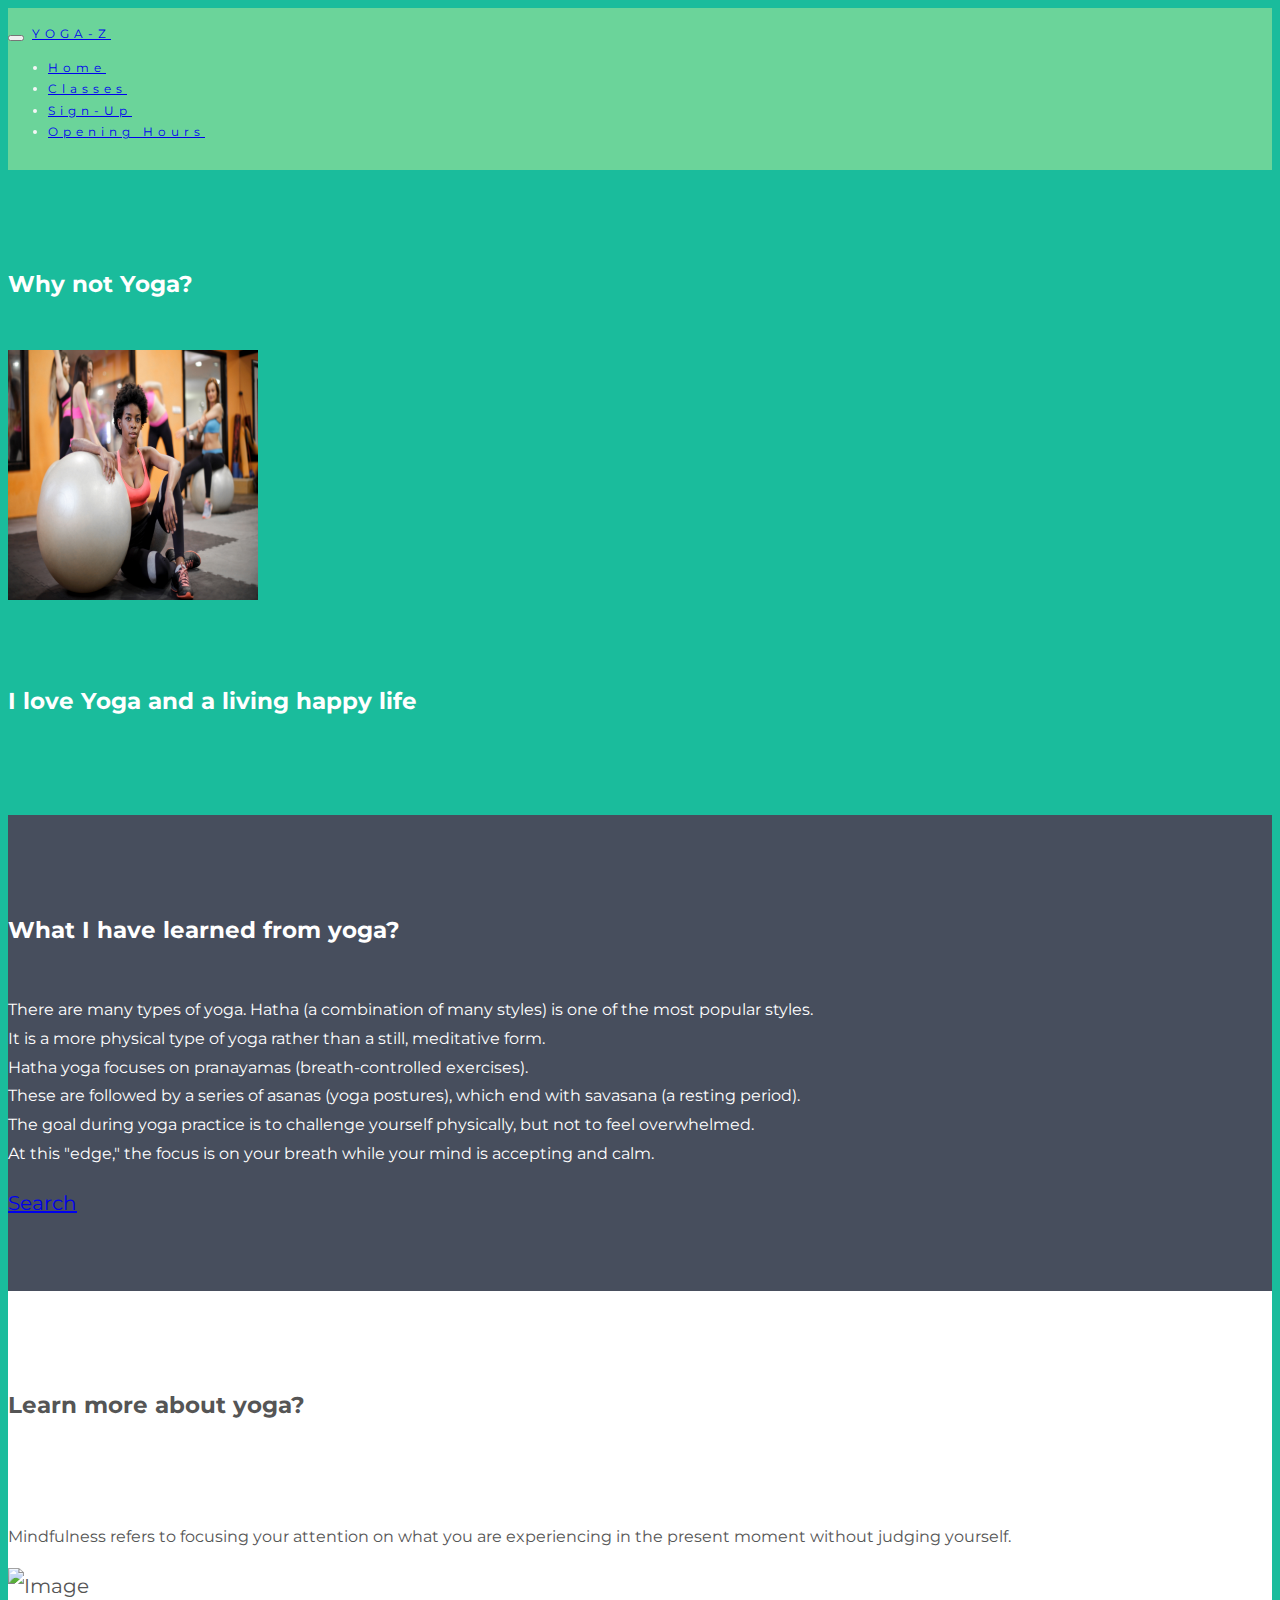
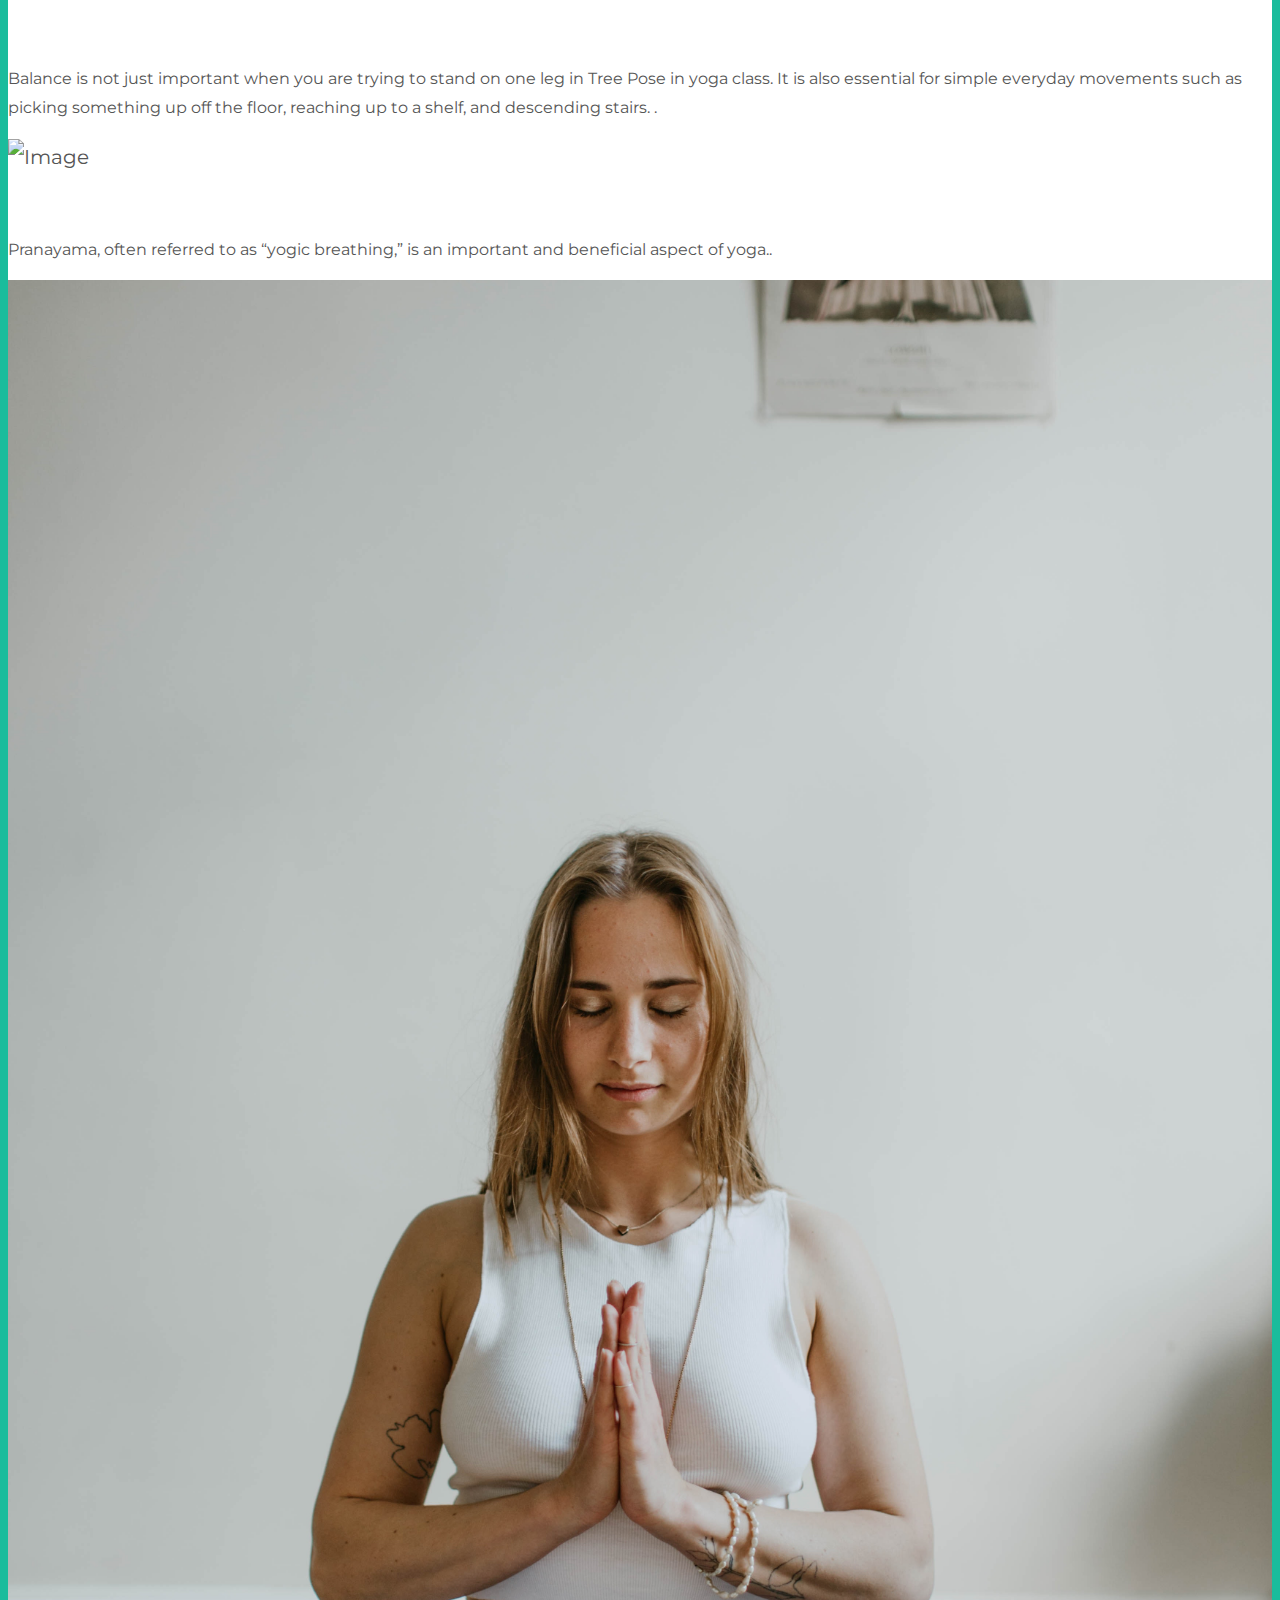
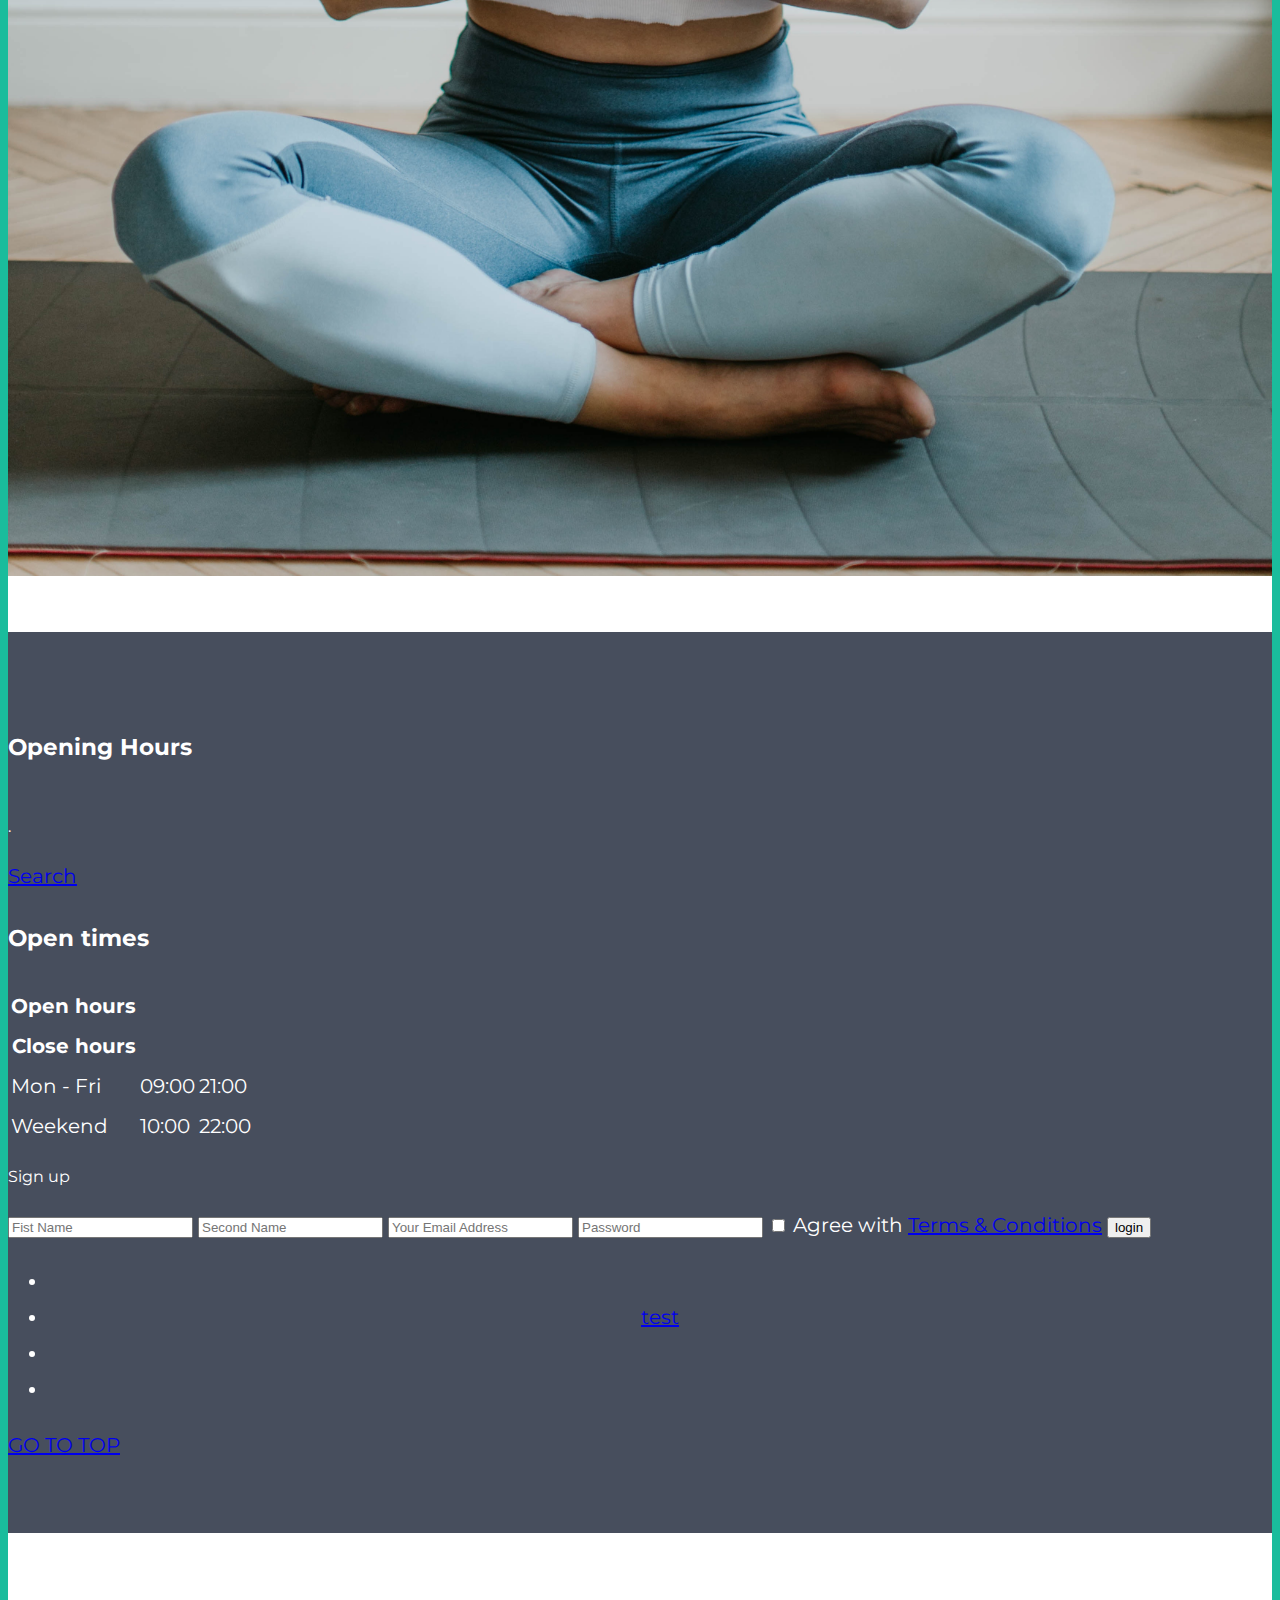
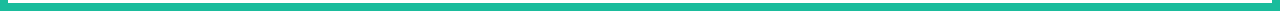
==== index.html @ dd9c0746 "resetting files git commit" ====
<!DOCTYPE html>
<html lang="en">

  <head>
    <meta charset="UTF-8">
    <meta http-equiv="X-UA-Compatible" content="IE=edge">
    <meta name="viewport" content="width =device-width, initial-scale=1.0">
    <link rel="stylesheet" href="./style.css">
    <link href="https://cdn.jsdelivr.net/npm/bootstrap@5.1.3/dist/css/bootstrap.min.css" rel="stylesheet"
      integrity="sha384-1BmE4kWBq78iYhFldvKuhfTAU6auU8tT94WrHftjDbrCEXSU1oBoqyl2QvZ6jIW3" crossorigin="anonymous">
    <script src="https://cdn.jsdelivr.net/npm/bootstrap@5.1.3/dist/js/bootstrap.bundle.min.js"
      integrity="sha384-ka7Sk0Gln4gmtz2MlQnikT1wXgYsOg+OMhuP+IlRH9sENBO0LRn5q+8nbTov4+1p"
      crossorigin="anonymous"></script>

    <link href="https://fonts.googleapis.com/css?family=Montserrat" rel="stylesheet">
    <script src="https://ajax.googleapis.com/ajax/libs/jquery/3.6.0/jquery.min.js"></script>
    <script src="https://maxcdn.bootstrapcdn.com/bootstrap/3.4.1/js/bootstrap.min.js"></script>

    <title>YOGA IS LIFE</title>
  </head>

  <body>
    <!-- Navbar -->
    <nav class="navbar navbar-default">
      <div class="container" id="Home">
        <div class="navbar-header">
          <button type="button" class="navbar-toggle" data-toggle="collapse" data-target="#mynavbar">
            <span class="icon-bar"></span>
            <span class="icon-bar"></span>
            <span class="icon-bar"></span>
            <span class="icon-bar"></span>
          </button>
          <a class="navbar-brand" href="#">YOGA-Z</a>
        </div>


        <div class="collapse navbar-collapse" id="home">
          <ul class="nav navbar-nav navbar-right">
            <li><a href="home.html">Home</a></li>
            <li><a href="classes.html">Classes</a></li>
            <li><a href="sign-Up.html">Sign-Up</a></li>
            <li><a href="opening Hours.html">Opening Hours</a></li>
          </ul>
        </div>


      </div>
    </nav>
    <!--Navbar End-->

    <!-- First Contain-->
    <div class="container-fluid bg-1 text-center" id="Home">
      <h3 class="margin">Why not Yoga?</h3>
      <img src="img/main2.jpg" class="img-responsive img-circle margin" style="display:inline" alt="yoga meditation"
        width="250" height="250">
      <h3>I love Yoga and a living happy life</h3>
    </div>

    <!--second Container-->
    <div class="container-fluid bg-2 text-center" id="Classes">
      <h3 class="margin">What I have learned from yoga?</h3>
      <p> There are many types of yoga. Hatha (a combination of many styles) is one of the most popular styles.
        <br>
        It is a more physical type of yoga rather than a still, meditative form.
        <br>
        Hatha yoga focuses on pranayamas (breath-controlled exercises).
        <br>
        These are followed by a series of asanas (yoga postures), which end with savasana (a resting period).
        <br>
        The goal during yoga practice is to challenge yourself physically, but not to feel overwhelmed.
        <br>
        At this "edge," the focus is on your breath while your mind is accepting and calm.
      </p>
      <a href="#classes" class="btn btn-default btn-lg">
        <span class="glyphicon glyphicon-search"></span> Search
      </a>
    </div>



    <!--Third Container (Grid)-->
    <div class="container-fluid bg-3 text-center" id="classes">
      <h3 class="margin">Learn more about yoga?</h3><br>
      <div class="row">
        <div class="col-sm-4">
          <p>Mindfulness refers to focusing your attention on what you are experiencing in the present moment without
            judging yourself.
          </p>
          <img src="https://images.unsplash.com/photo-1512291313931-d4291048e7b6?ixlib=rb-1.2.1&ixid=MnwxMjA3fDB8MHxwaG90by1wYWdlfHx8fGVufDB8fHx8&auto=format&fit=crop&w=1374&q=80
        " class="img-responsive margin" style="width:100%" alt="Image">
        </div>
        <div class="col-sm-4">
          <p>Balance is not just important when you are trying to stand on one leg in Tree Pose in yoga class.
            It is also essential for simple everyday movements such as picking something up off the floor,
            reaching up to a shelf, and descending stairs.
            .</p>
          <img src="img/group3.jpg" class="img-responsive margin" style="width:100%" alt="Image">
          <div class="form-box">
          </div>

        </div>

        <div class="col-sm-4">
          <p>Pranayama, often referred to as “yogic breathing,” is an important and beneficial aspect of yoga..</p>
          <img src="img/group2.jpg" class="img-responsive margin" style="width:100%" alt="Image">
        </div>
      </div>


      <div class="container-fluid bg-2 text-center" id="Opening Hours">
        <h3 class="margin">Opening Hours</h3>
        <p> . </p>
        <a href="#" class="btn btn-default btn-lg">
          <span class="glyphicon glyphicon-search"></span> Search </a>

        <div class="time">
          <h3>Open times</h3>
          <table>
            <tr>
            <tr>
              <th>Open hours</th>
            </tr>

            <tr>
              <th>Close hours</th>
            </tr>

            </tr>
            <tr>
              <td>Mon - Fri</td>
              <td>09:00</td>
              <td>21:00</td>
            </tr>
            <tr>
              <td>Weekend</td>
              <td>10:00</td>
              <td>22:00</td>
            </tr>
          </table>
        </div>

        <div class="header-text">
          <form>
            <p>Sign up</p>
            <input type="Name" placeholder="Fist Name" required>
            <input type="Name" placeholder="Second Name" required>
            <input type="Email" placeholder="Your Email Address" required>
            <input type="password" placeholder="Password" required>
            <input id="terms" type="checkbox"> <label for="terms"></label>
            <span>Agree with <a href="#">Terms & Conditions</a></span>
            <button>login</button>
          </form>
        </div>




        <footer class="social-footer">

          <div class="social-footer-icons">
            <ul class="menu simple">
              <li><a href="https://www.facebook.com/"><i class="fa fa-facebook" aria-hidden="true"></i></a></li>
              <li><a href="https://www.instagram.com/?hl=en">test<i class="fa fa-instagram" aria-hidden="true"></i></a></li>
              <li><a href="https://www.pinterest.com/"><i class="fa fa-pinterest-p" aria-hidden="true"></i></a></li>
              <li><a href="https://twitter.com/?lang=en"><i class="fa fa-twitter" aria-hidden="true"></i></a></li>
            </ul>
          </div>
        </footer>

        <div>
          <a href="#top" class="btn btn-primary btn-lg">
            <span class="glyphicon glyphicon-heart"></span> GO TO TOP
          </a>
        </div>
        <script src="https://cdn.jsdelivr.net/npm/@popperjs/core@2.10.2/dist/umd/popper.min.js"
          integrity="sha384-7+zCNj/IqJ95wo16oMtfsKbZ9ccEh31eOz1HGyDuCQ6wgnyJNSYdrPa03rtR1zdB"
          crossorigin="anonymous"></script>
        <script src="https://cdn.jsdelivr.net/npm/bootstrap@5.1.3/dist/js/bootstrap.min.js"
          integrity="sha384-QJHtvGhmr9XOIpI6YVutG+2QOK9T+ZnN4kzFN1RtK3zEFEIsxhlmWl5/YESvpZ13"
          crossorigin="anonymous"></script>
  </body>

</html>
---- style.css ----
body {
  background-color: #1abc9c;
  font: 20px Montserrat, sans-serif;
  line-height: 1.8;
  color: #f5f6f7;
}

p {
  font-size: 16px;
}

.margin {
  margin-bottom: 45px;
}

.bg-1 {
  background-color: #1abc9c;
 
  color: #ffffff;
}

.bg-2 {
  background-color: #474e5d;
 
  color: #ffffff;
}

.bg-3 {
  background-color: #ffffff;
 
  color: #555555;
}

.bg-4 {
  background-color: #2f2f2f;
 
  
}

.container-fluid {
  padding-top: 70px;
  padding-bottom: 70px;
  
}

.navbar {
  background: rgb(107, 212, 154);
  padding-top: 15px;
  padding-bottom: 15px;
  border: 0;
  border-radius: 0;
  margin-bottom: 0;
  font-size: 12px;
  letter-spacing: 5px;
}

.navbar-nav li a:hover {
  color: #1abc9c;
}

.form-box button{

  background-color: lightskyblue;
   
    border: none;
    border-radius: 5px;
    cursor: pointer;
    width: 100%;
    font-size: 18px;
    padding: 10px;
    margin: 20px 0px;
}

form .btn {
border: 2px solid black;
background-color: white;
color: black;
padding: 14px 28px;
font-size: 126px;
cursor: pointer;
background-size: 5px;
}

/* footer */
.footer{
height: 150px;
list-style: none;
}
.social-footer{
text-align: center;

}
.social-footer > li {
display: inline;

}

.social-footer > i {
font-size: large;
display: inline;
}
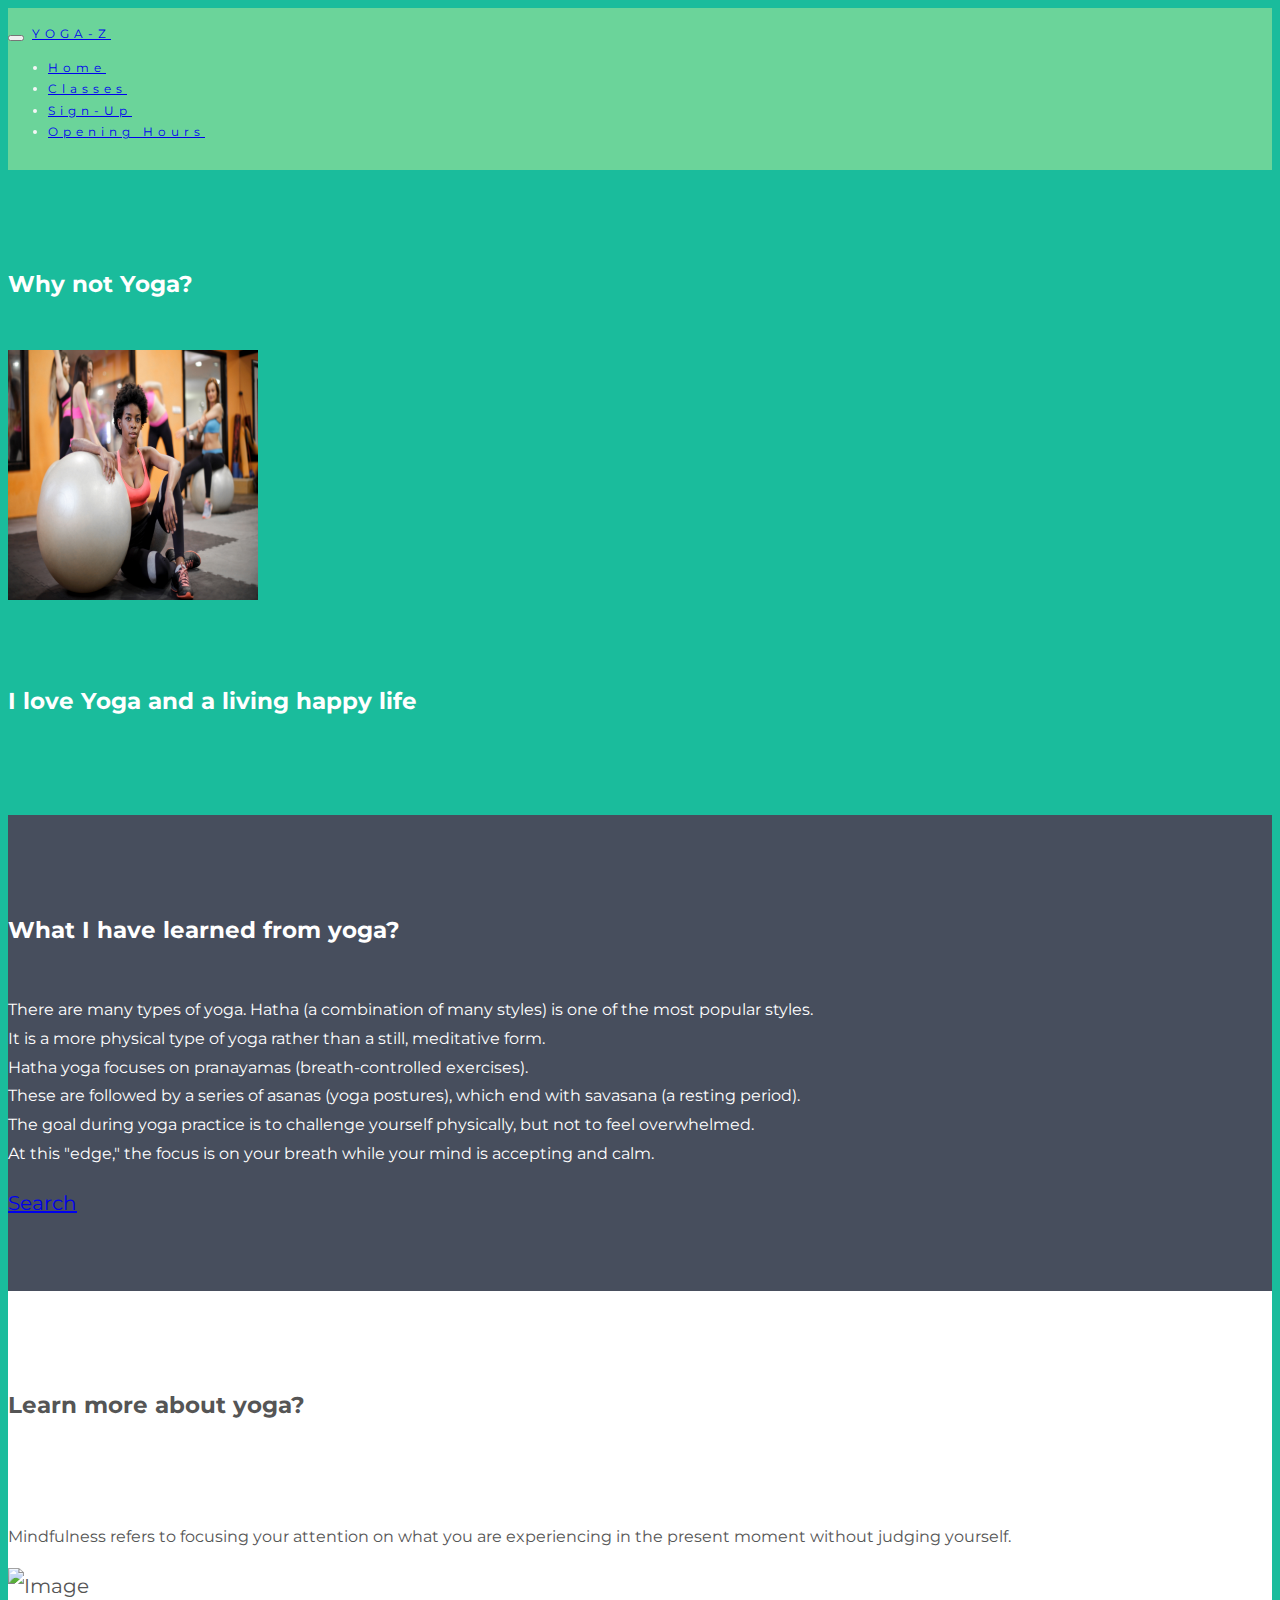
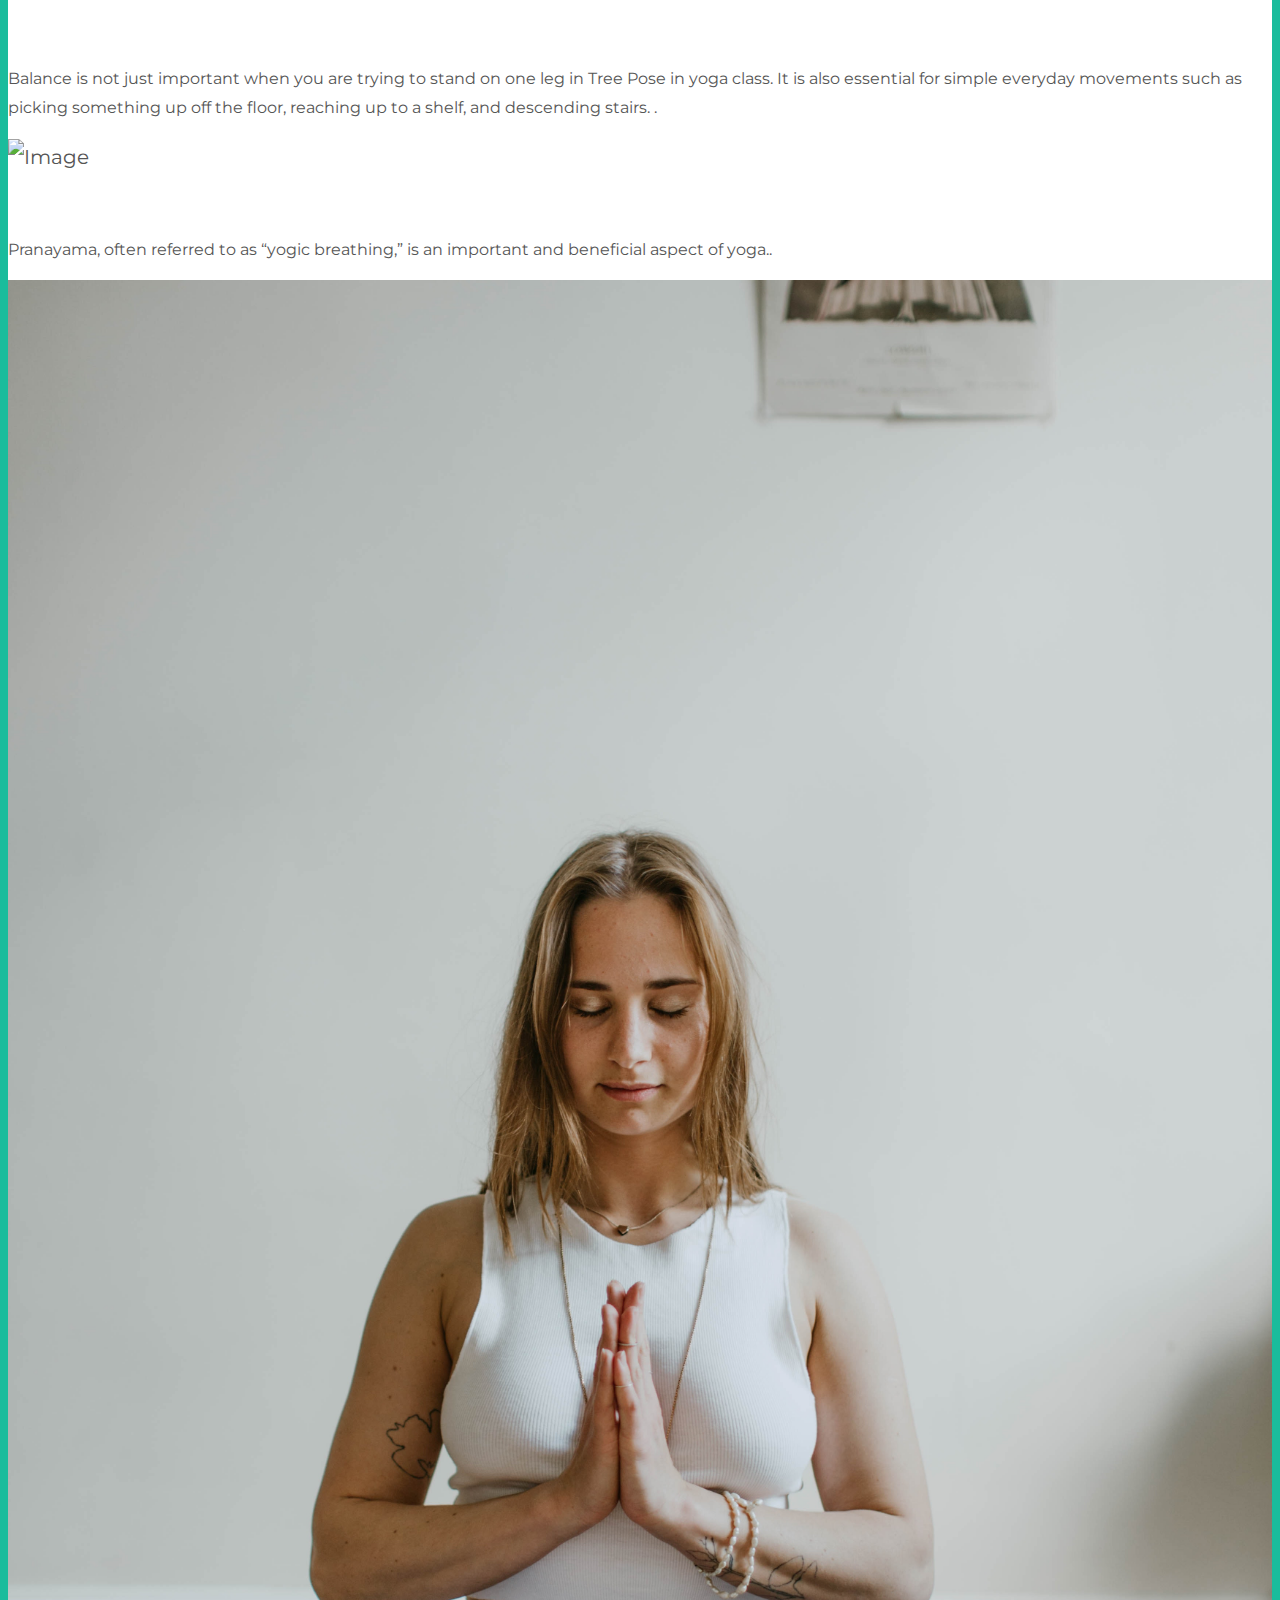
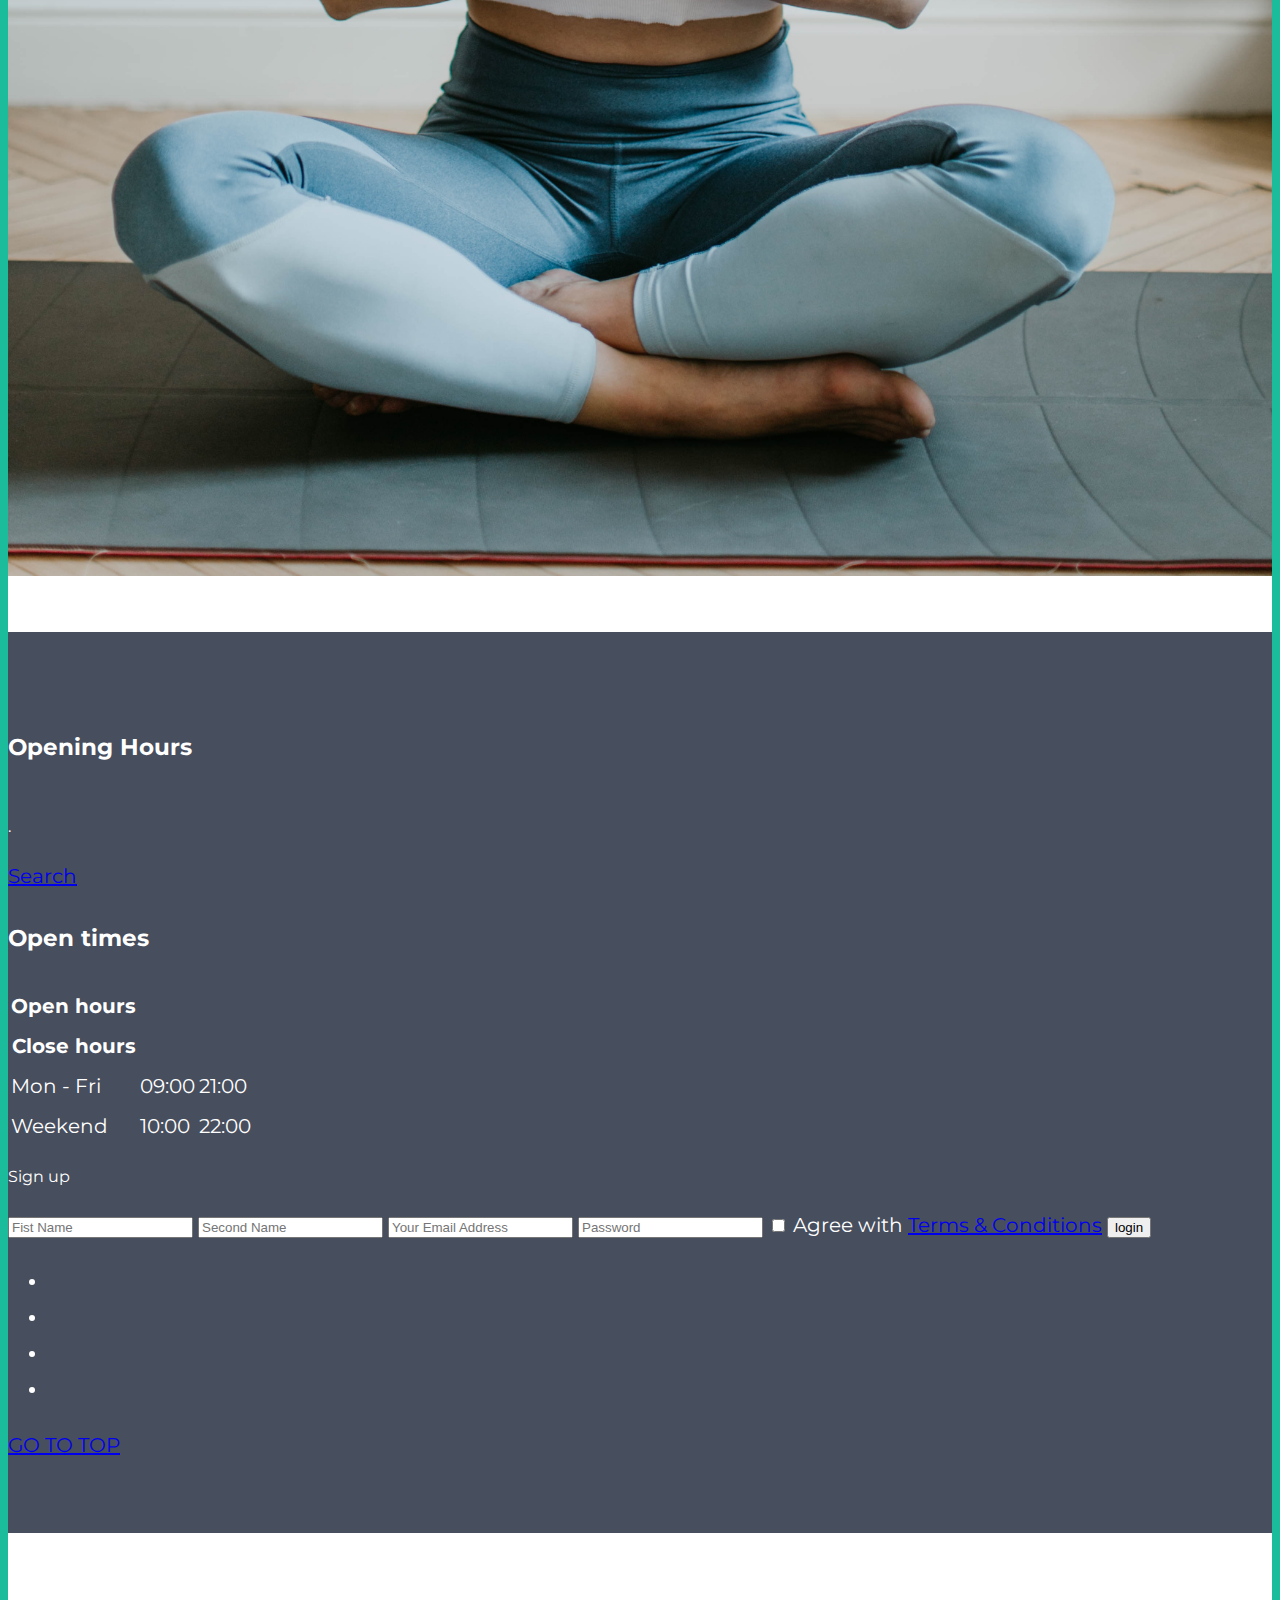
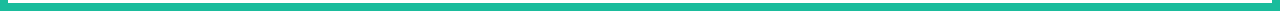
==== commit 8eca4d45: "footer changes git commit" ====
--- a/index.html
+++ b/index.html
@@ -154,15 +154,14 @@
 
 
 
-
         <footer class="social-footer">
 
           <div class="social-footer-icons">
             <ul class="menu simple">
-              <li><a href="https://www.facebook.com/"><i class="fa fa-facebook" aria-hidden="true"></i></a></li>
-              <li><a href="https://www.instagram.com/?hl=en">test<i class="fa fa-instagram" aria-hidden="true"></i></a></li>
-              <li><a href="https://www.pinterest.com/"><i class="fa fa-pinterest-p" aria-hidden="true"></i></a></li>
-              <li><a href="https://twitter.com/?lang=en"><i class="fa fa-twitter" aria-hidden="true"></i></a></li>
+              <li><a href="https://www.facebook.com/"><i class="fa-brands fa-facebook-f"></i></a></li>
+              <li><a href="https://www.instagram.com/?hl=en"><i class="fa-brands fa-instagram-square"></i></a></li>
+              <li><a href="https://www.pinterest.com/"><i class="fa-brands fa-pinterest"></i></a></li>
+              <li><a href="https://twitter.com/?lang=en"><i class="fa-brands fa-twitter"></i></a></li>
             </ul>
           </div>
         </footer>
